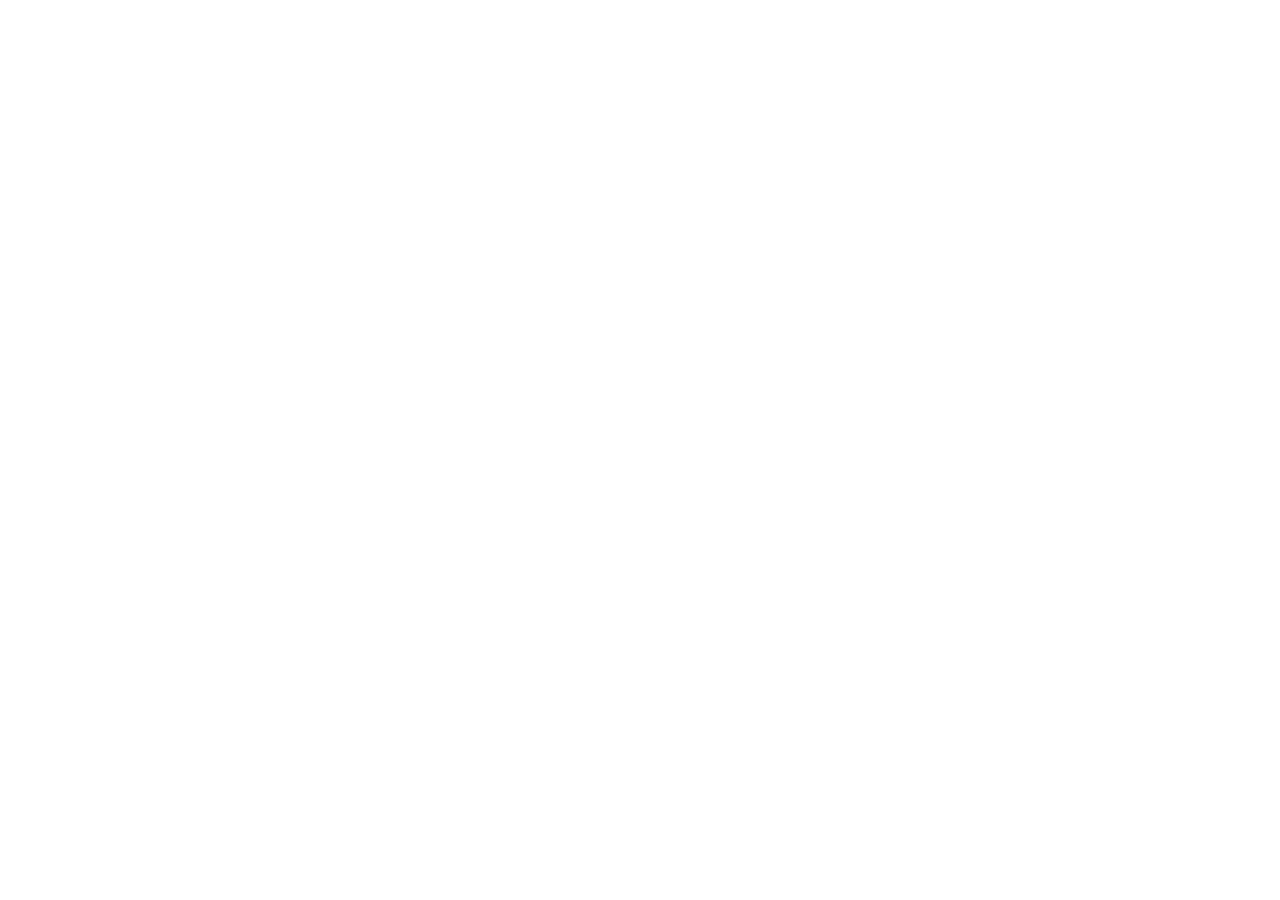
==== index.html @ 0baf9614 "Initial project upload" ====
<!doctype html>
<html lang="en">
  <head>
    <meta charset="UTF-8" />
    <meta name="viewport" content="width=device-width, initial-scale=1.0, maximum-scale=1.0, user-scalable=no, viewport-fit=cover" />
    <title>Sakshi Bansal Jaipur — Call Girl & Escort Service in Jaipur</title>

    <!-- Primary Meta Tags -->
    <meta name="title" content="Sakshi Bansal Jaipur — Call Girl Service in Jaipur | Verified Escorts 24/7" />
    <meta name="description" content="Sakshi Bansal Jaipur offers 24/7 verified call girl services in Jaipur. Book genuine independent call girls, Russian escorts, college girls & VIP companions in Malviya Nagar, Mansarovar, Vaishali Nagar, C-Scheme, Jagatpura, and all Jaipur localities." />
    <meta name="keywords" content="jaipur call girls, call girl in jaipur, jaipur call girl service, call girls in jaipur, call girl near me jaipur, independent call girls in jaipur, cheap call girls in jaipur, russian call girls in jaipur, malviya nagar call girls, mansarovar call girls, vaishali nagar call girls, c scheme call girls, jagatpura call girls, raja park call girls, tonk road call girls, 5 star hotel call girls jaipur, jaipur airport call girl service, college girl call girls in jaipur, housewife call girls in jaipur, sakshi bansal jaipur call girl, jaipur call girl number, jaipur escorts agency" />
    <meta name="robots" content="index, follow, max-image-preview:large, max-snippet:-1, max-video-preview:-1" />
    <meta name="author" content="Sakshi Bansal Jaipur" />
    <meta name="theme-color" content="#020617" />
    <link rel="canonical" href="https://sakshibansaljaipur.com/" />

    <!-- Local Geo Meta Tags for Jaipur Ranking -->
    <meta name="geo.region" content="IN-RJ" />
    <meta name="geo.placename" content="Jaipur, Rajasthan, India" />
    <meta name="geo.position" content="26.9124;75.7873" />
    <meta name="ICBM" content="26.9124, 75.7873" />

    <!-- Open Graph / Facebook -->
    <meta property="og:type" content="website" />
    <meta property="og:locale" content="en_IN" />
    <meta property="og:title" content="Sakshi Bansal Jaipur — Call Girl Service in Jaipur | Verified Escorts 24/7" />
    <meta property="og:description" content="Sakshi Bansal Jaipur offers 24/7 verified call girl services in Jaipur. Book genuine call girls in Malviya Nagar, Mansarovar, Vaishali Nagar, C-Scheme, Jagatpura, and across Jaipur." />
    <meta property="og:site_name" content="Sakshi Bansal Jaipur" />
    <meta property="og:image" content="/logo.svg" />

    <!-- Twitter -->
    <meta property="twitter:card" content="summary_large_image" />
    <meta property="twitter:title" content="Sakshi Bansal Jaipur — Call Girl Service in Jaipur" />
    <meta property="twitter:description" content="Sakshi Bansal Jaipur offers 24/7 verified call girl services in Jaipur across Malviya Nagar, Mansarovar, Vaishali Nagar, C-Scheme, and all prime localities." />
    <meta property="twitter:image" content="/logo.svg" />

    <!-- Schema.org Structured Data (JSON-LD) -->
    <script type="application/ld+json">
      [
        {
          "@context": "https://schema.org",
          "@type": "LocalBusiness",
          "name": "Sakshi Bansal Jaipur",
          "image": "/logo.svg",
          "description": "Sakshi Bansal Jaipur is a top-rated call girl agency offering 24/7 verified independent call girls, Russian escorts, college girls, and VIP companion services in Jaipur.",
          "telephone": "+919315751207",
          "priceRange": "₹3000 - ₹20000",
          "address": {
            "@type": "PostalAddress",
            "addressLocality": "Jaipur",
            "addressRegion": "Rajasthan",
            "addressCountry": "IN"
          },
          "geo": {
            "@type": "GeoCoordinates",
            "latitude": "26.9124",
            "longitude": "75.7873"
          },
          "areaServed": [
            "Malviya Nagar",
            "Mansarovar",
            "Vaishali Nagar",
            "C-Scheme",
            "Bani Park",
            "Civil Lines",
            "Raja Park",
            "Tonk Road",
            "Jagatpura",
            "Pratap Nagar",
            "Sanganer",
            "Ajmer Road",
            "Shyam Nagar",
            "Vidhyadhar Nagar",
            "Sitapura",
            "Gopalpura Bypass",
            "Kalwar Road",
            "Jhotwara",
            "Amer Road",
            "MI Road"
          ],
          "openingHoursSpecification": {
            "@type": "OpeningHoursSpecification",
            "dayOfWeek": [
              "Monday", "Tuesday", "Wednesday", "Thursday", "Friday", "Saturday", "Sunday"
            ],
            "opens": "00:00",
            "closes": "23:59"
          }
        },
        {
          "@context": "https://schema.org",
          "@type": "FAQPage",
          "mainEntity": [
            {
              "@type": "Question",
              "name": "How to book call girls in Jaipur with Sakshi Bansal Jaipur?",
              "acceptedAnswer": {
                "@type": "Answer",
                "text": "Booking a verified call girl in Jaipur with Sakshi Bansal Jaipur is instant and discreet. You can call or message directly on WhatsApp at +91 9315751207, select your preferred location (Malviya Nagar, Mansarovar, C-Scheme, etc.), and confirm your booking with cash on delivery or direct payment."
              }
            },
            {
              "@type": "Question",
              "name": "Is 24/7 hotel & home delivery call girl service available in Jaipur?",
              "acceptedAnswer": {
                "@type": "Answer",
                "text": "Yes, Sakshi Bansal Jaipur provides 24/7 in-call and out-call call girl services across all 3-star, 4-star, and 5-star hotels, luxury resorts, and private apartments in Jaipur."
              }
            },
            {
              "@type": "Question",
              "name": "Which areas in Jaipur are covered for call girl delivery?",
              "acceptedAnswer": {
                "@type": "Answer",
                "text": "We cover every prime area in Jaipur including Malviya Nagar, Mansarovar, Vaishali Nagar, C-Scheme, Jagatpura, Raja Park, Tonk Road, Bani Park, Ajmer Road, Airport zone, and Jaipur Railway Station."
              }
            }
          ]
        }
      ]
    </script>
  </head>
  <body>
    <div id="root"></div>
    <script type="module" src="/src/main.tsx"></script>
  </body>
</html>
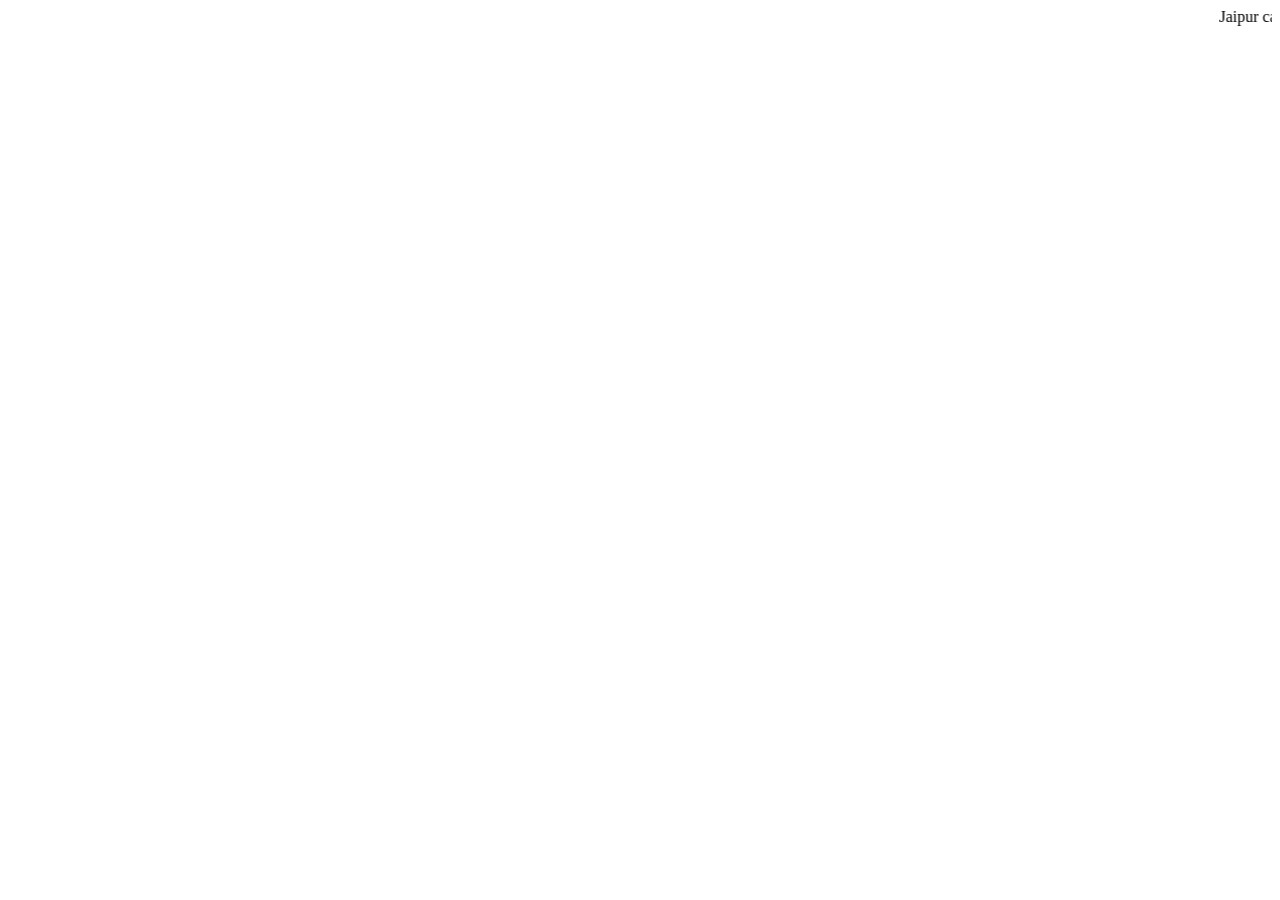
==== commit ae117ba2: "Update SEO title and description" ====
--- a/index.html
+++ b/index.html
@@ -2,17 +2,38 @@
 <html lang="en">
   <head>
     <meta charset="UTF-8" />
-    <meta name="viewport" content="width=device-width, initial-scale=1.0, maximum-scale=1.0, user-scalable=no, viewport-fit=cover" />
-    <title>Sakshi Bansal Jaipur — Call Girl & Escort Service in Jaipur</title>
+    <meta
+      name="google-site-verification"
+      content="vup4WVR-7AMMWGvRz1xE6poIeLpaGfD3rpElZNN6N5A"
+    />
+    <meta
+      name="viewport"
+      content="width=device-width, initial-scale=1.0, maximum-scale=1.0, user-scalable=no, viewport-fit=cover"
+    />
+    <title>
+      Call girls in jaipur | escort services | escort and call girls in jaipur
+    </title>
 
     <!-- Primary Meta Tags -->
-    <meta name="title" content="Sakshi Bansal Jaipur — Call Girl Service in Jaipur | Verified Escorts 24/7" />
-    <meta name="description" content="Sakshi Bansal Jaipur offers 24/7 verified call girl services in Jaipur. Book genuine independent call girls, Russian escorts, college girls & VIP companions in Malviya Nagar, Mansarovar, Vaishali Nagar, C-Scheme, Jagatpura, and all Jaipur localities." />
-    <meta name="keywords" content="jaipur call girls, call girl in jaipur, jaipur call girl service, call girls in jaipur, call girl near me jaipur, independent call girls in jaipur, cheap call girls in jaipur, russian call girls in jaipur, malviya nagar call girls, mansarovar call girls, vaishali nagar call girls, c scheme call girls, jagatpura call girls, raja park call girls, tonk road call girls, 5 star hotel call girls jaipur, jaipur airport call girl service, college girl call girls in jaipur, housewife call girls in jaipur, sakshi bansal jaipur call girl, jaipur call girl number, jaipur escorts agency" />
-    <meta name="robots" content="index, follow, max-image-preview:large, max-snippet:-1, max-video-preview:-1" />
-    <meta name="author" content="Sakshi Bansal Jaipur" />
+    <meta
+      name="title"
+      content="Escort services in jaipur — Call Girls Service in Jaipur | Verified Escorts 24/7"
+    />
+    <meta
+      name="description"
+      content="Escort services in Jaipur, call girls, top call girl in Jaipur, cash on delivery ₹2500, jaipur escort service Sand call girls in jaipur"
+    />
+    <meta
+      name="keywords"
+      content="escort service,paid service,jaipur call girls, call girl in jaipur, jaipur call girl service, call girls in jaipur, call girl near me jaipur, independent call girls in jaipur, cheap call girls in jaipur, russian call girls in jaipur, malviya nagar call girls, mansarovar call girls, vaishali nagar call girls, c scheme call girls, jagatpura call girls, raja park call girls, tonk road call girls, 5 star hotel call girls jaipur, jaipur airport call girl service, college girl call girls in jaipur, housewife call girls in jaipur, Jaipur sakshi escort call girl, jaipur call girl number, jaipur escorts agency"
+    />
+    <meta
+      name="robots"
+      content="index, follow, max-image-preview:large, max-snippet:-1, max-video-preview:-1"
+    />
+    <meta name="author" content="Jaipur sakshi escort" />
     <meta name="theme-color" content="#020617" />
-    <link rel="canonical" href="https://sakshibansaljaipur.com/" />
+    <link rel="canonical" href="https://jaipursakshiescort.com/" />
 
     <!-- Local Geo Meta Tags for Jaipur Ranking -->
     <meta name="geo.region" content="IN-RJ" />
@@ -23,15 +44,27 @@
     <!-- Open Graph / Facebook -->
     <meta property="og:type" content="website" />
     <meta property="og:locale" content="en_IN" />
-    <meta property="og:title" content="Sakshi Bansal Jaipur — Call Girl Service in Jaipur | Verified Escorts 24/7" />
-    <meta property="og:description" content="Sakshi Bansal Jaipur offers 24/7 verified call girl services in Jaipur. Book genuine call girls in Malviya Nagar, Mansarovar, Vaishali Nagar, C-Scheme, Jagatpura, and across Jaipur." />
-    <meta property="og:site_name" content="Sakshi Bansal Jaipur" />
+    <meta
+      property="og:title"
+      content="Jaipur sakshi escort — Call Girl Service in Jaipur | Verified Escorts 24/7"
+    />
+    <meta
+      property="og:description"
+      content="Jaipur sakshi bansal offers premium escort service in jaipur with cash on delivery with affordable price."
+    />
+    <meta property="og:site_name" content="Jaipur sakshi escort" />
     <meta property="og:image" content="/logo.svg" />
 
     <!-- Twitter -->
     <meta property="twitter:card" content="summary_large_image" />
-    <meta property="twitter:title" content="Sakshi Bansal Jaipur — Call Girl Service in Jaipur" />
-    <meta property="twitter:description" content="Sakshi Bansal Jaipur offers 24/7 verified call girl services in Jaipur across Malviya Nagar, Mansarovar, Vaishali Nagar, C-Scheme, and all prime localities." />
+    <meta
+      property="twitter:title"
+      content="Jaipur sakshi escort — Call girls in Jaipur"
+    />
+    <meta
+      property="twitter:description"
+      content="Jaipur sakshi bansal offers premium escort service in jaipur with cash on delivery with affordable price."
+    />
     <meta property="twitter:image" content="/logo.svg" />
 
     <!-- Schema.org Structured Data (JSON-LD) -->
@@ -40,10 +73,10 @@
         {
           "@context": "https://schema.org",
           "@type": "LocalBusiness",
-          "name": "Sakshi Bansal Jaipur",
+          "name": "Jaipur sakshi escort",
           "image": "/logo.svg",
-          "description": "Sakshi Bansal Jaipur is a top-rated call girl agency offering 24/7 verified independent call girls, Russian escorts, college girls, and VIP companion services in Jaipur.",
-          "telephone": "+919315751207",
+          "description": "Jaipur sakshi bansal offers premium escort service in jaipur with cash on delivery with affordable price.",
+          "telephone": "+917240493868",
           "priceRange": "₹3000 - ₹20000",
           "address": {
             "@type": "PostalAddress",
@@ -81,7 +114,13 @@
           "openingHoursSpecification": {
             "@type": "OpeningHoursSpecification",
             "dayOfWeek": [
-              "Monday", "Tuesday", "Wednesday", "Thursday", "Friday", "Saturday", "Sunday"
+              "Monday",
+              "Tuesday",
+              "Wednesday",
+              "Thursday",
+              "Friday",
+              "Saturday",
+              "Sunday"
             ],
             "opens": "00:00",
             "closes": "23:59"
@@ -93,18 +132,18 @@
           "mainEntity": [
             {
               "@type": "Question",
-              "name": "How to book call girls in Jaipur with Sakshi Bansal Jaipur?",
+              "name": "How to book escort service in Jaipur with Jaipur sakshi escort?",
               "acceptedAnswer": {
                 "@type": "Answer",
-                "text": "Booking a verified call girl in Jaipur with Sakshi Bansal Jaipur is instant and discreet. You can call or message directly on WhatsApp at +91 9315751207, select your preferred location (Malviya Nagar, Mansarovar, C-Scheme, etc.), and confirm your booking with cash on delivery or direct payment."
+                "text": "Booking a verified escort service in Jaipur with Jaipur sakshi escort is instant and discreet. You can call or message directly on WhatsApp at +91 9315751207, select your preferred location (Malviya Nagar, Mansarovar, C-Scheme, etc.), and confirm your booking with cash on delivery or direct payment."
               }
             },
             {
               "@type": "Question",
-              "name": "Is 24/7 hotel & home delivery call girl service available in Jaipur?",
+              "name": "Is 24/7 hotel & home delivery service available in Jaipur?",
               "acceptedAnswer": {
                 "@type": "Answer",
-                "text": "Yes, Sakshi Bansal Jaipur provides 24/7 in-call and out-call call girl services across all 3-star, 4-star, and 5-star hotels, luxury resorts, and private apartments in Jaipur."
+                "text": "Yes, Jaipur sakshi escort provides 24/7 escort services in jaipur across all 3-star, 4-star, and 5-star hotels, luxury resorts, and private apartments in Jaipur."
               }
             },
             {
@@ -120,9 +159,14 @@
       ]
     </script>
   </head>
+
   <body>
     <div id="root"></div>
     <script type="module" src="/src/main.tsx"></script>
+    <marquee class="top-marquee" direction="left" scrollamount="4">
+      Jaipur call girls | escort services in jaipur | call girls in jaipur |
+      call girls | escort services | hotel services | cash on delivery | full
+      night | one shot | call girls jaipur | jaipur escort services
+    </marquee>
   </body>
 </html>
-
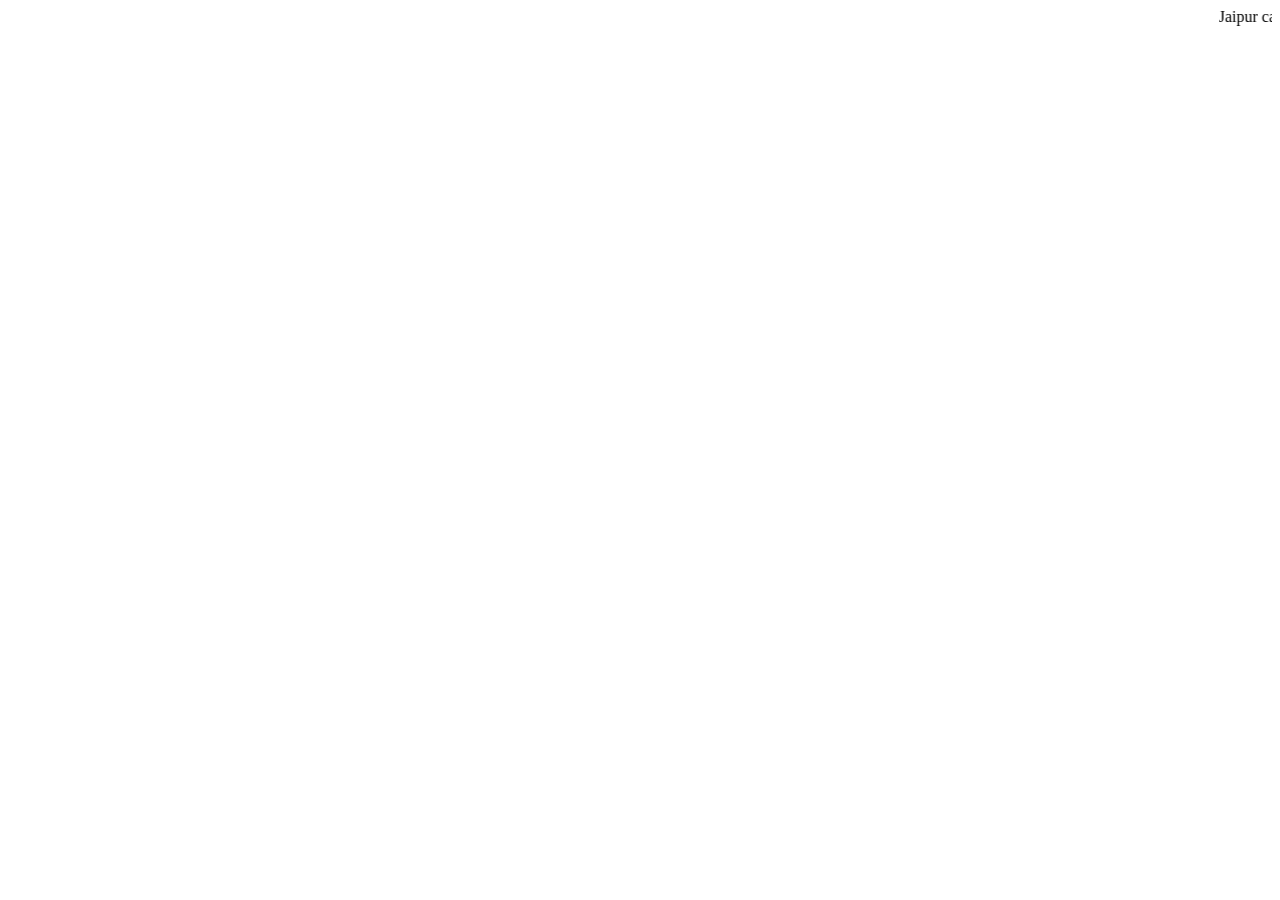
==== commit ddc47d33: "Update SEO title and description" ====
--- a/index.html
+++ b/index.html
@@ -21,7 +21,7 @@
     />
     <meta
       name="description"
-      content="Escort services in Jaipur, call girls, top call girl in Jaipur, cash on delivery ₹2500, jaipur escort service Sand call girls in jaipur"
+      content="we provide Escort services in Jaipur, call girls, top call girl in Jaipur, cash on delivery ₹2500, jaipur escort service and call girls in jaipur"
     />
     <meta
       name="keywords"
